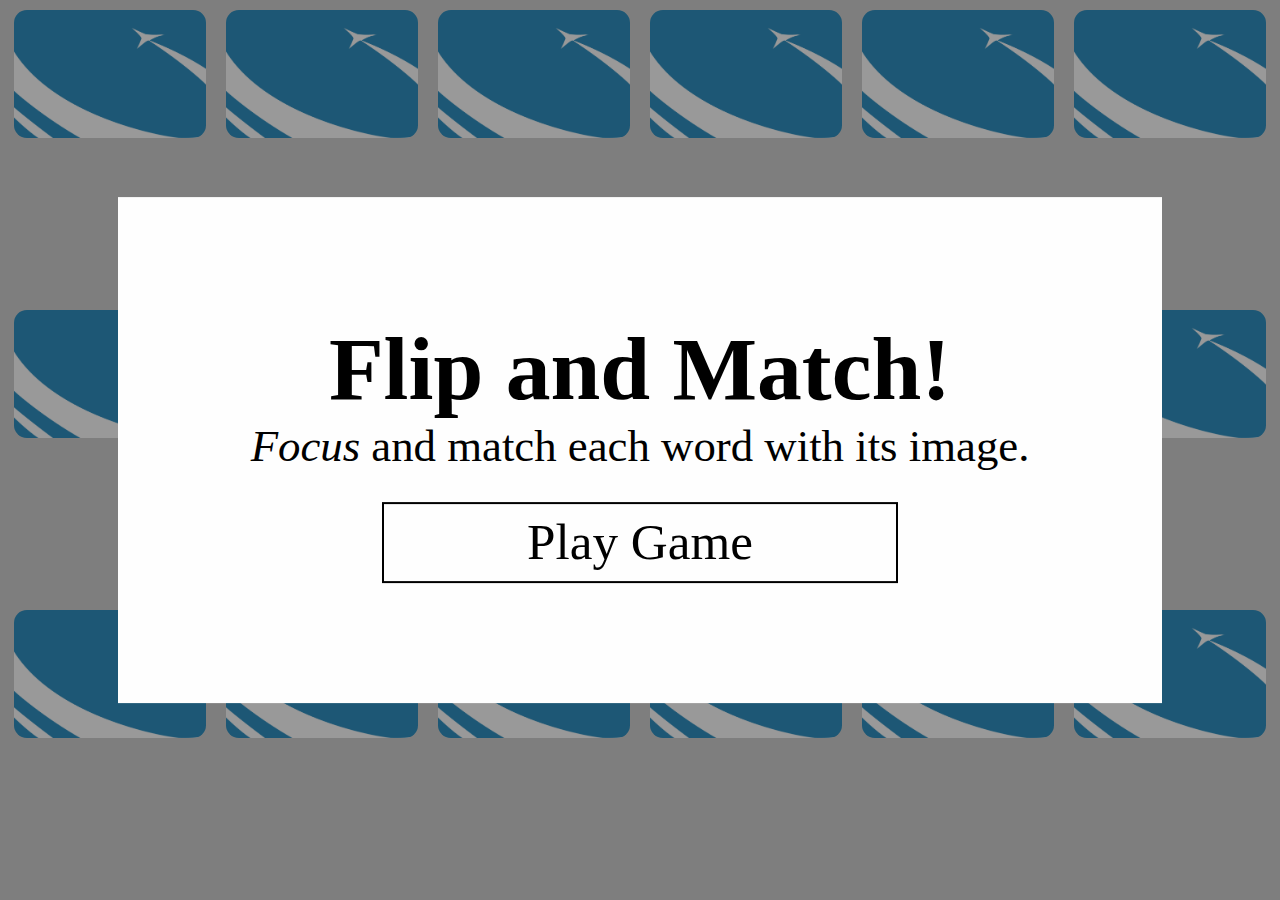
==== vsocial-match-game/index.html @ 82d0a75f "add ideas game" ====
<!DOCTYPE html>
<html>

<head>
  <meta charset="UTF-8" />
  <meta name="viewport" content="width=device-width, initial-scale=1" />
  <link rel="stylesheet" type="text/css" href="styles/all.css" media="all" />
  <script src="scripts/jquery-3.2.1.min.js"></script>
  <script src="scripts/activity.js" type="text/javascript"></script>
  <link rel="shortcut icon" type="image/png" href="images/cardback.png"/>
  <title>vSocial Match Game</title>
</head>

<body>

<div class="card-container">

  <div class="card-outer">
    <div class="card-inner">
      <div class="card-front">
        <div class="checkmark"></div>
        <div class="cross"></div>
        <div class="card-front-content">front</div>
      </div>
      <div class="card-back">
        <div class="card-back-content">back</div>
      </div>
    </div>
  </div>

  <div class="card-outer">
    <div class="card-inner">
      <div class="card-front">
        <div class="checkmark"></div>
        <div class="cross"></div>
        <div class="card-front-content">front</div>
      </div>
      <div class="card-back">
        <div class="card-back-content">back</div>
      </div>
    </div>
  </div>

  <div class="card-outer">
    <div class="card-inner">
      <div class="card-front">
        <div class="checkmark"></div>
        <div class="cross"></div>
        <div class="card-front-content">front</div>
      </div>
      <div class="card-back">
        <div class="card-back-content">back</div>
      </div>
    </div>
  </div>

  <div class="card-outer">
    <div class="card-inner">
      <div class="card-front">
        <div class="checkmark"></div>
        <div class="cross"></div>
        <div class="card-front-content">front</div>
      </div>
      <div class="card-back">
        <div class="card-back-content">back</div>
      </div>
    </div>
  </div>

  <div class="card-outer">
    <div class="card-inner">
      <div class="card-front">
        <div class="checkmark"></div>
        <div class="cross"></div>
        <div class="card-front-content">front</div>
      </div>
      <div class="card-back">
        <div class="card-back-content">back</div>
      </div>
    </div>
  </div>

  <div class="card-outer">
    <div class="card-inner">
      <div class="card-front">
        <div class="checkmark"></div>
        <div class="cross"></div>
        <div class="card-front-content">front</div>
      </div>
      <div class="card-back">
        <div class="card-back-content">back</div>
      </div>
    </div>
  </div>

  <div class="card-outer">
    <div class="card-inner">
      <div class="card-front">
        <div class="checkmark"></div>
        <div class="cross"></div>
        <div class="card-front-content">front</div>
      </div>
      <div class="card-back">
        <div class="card-back-content">back</div>
      </div>
    </div>
  </div>

  <div class="card-outer">
    <div class="card-inner">
      <div class="card-front">
        <div class="checkmark"></div>
        <div class="cross"></div>
        <div class="card-front-content">front</div>
      </div>
      <div class="card-back">
        <div class="card-back-content">back</div>
      </div>
    </div>
  </div>

  <div class="card-outer">
    <div class="card-inner">
      <div class="card-front">
        <div class="checkmark"></div>
        <div class="cross"></div>
        <div class="card-front-content">front</div>
      </div>
      <div class="card-back">
        <div class="card-back-content">back</div>
      </div>
    </div>
  </div>

  <div class="card-outer">
    <div class="card-inner">
      <div class="card-front">
        <div class="checkmark"></div>
        <div class="cross"></div>
        <div class="card-front-content">front</div>
      </div>
      <div class="card-back">
        <div class="card-back-content">back</div>
      </div>
    </div>
  </div>

  <div class="card-outer">
    <div class="card-inner">
      <div class="card-front">
        <div class="checkmark"></div>
        <div class="cross"></div>
        <div class="card-front-content">front</div>
      </div>
      <div class="card-back">
        <div class="card-back-content">back</div>
      </div>
    </div>
  </div>

  <div class="card-outer">
    <div class="card-inner">
      <div class="card-front">
        <div class="checkmark"></div>
        <div class="cross"></div>
        <div class="card-front-content">front</div>
      </div>
      <div class="card-back">
        <div class="card-back-content">back</div>
      </div>
    </div>
  </div>

  <div class="card-outer">
    <div class="card-inner">
      <div class="card-front">
        <div class="checkmark"></div>
        <div class="cross"></div>
        <div class="card-front-content">front</div>
      </div>
      <div class="card-back">
        <div class="card-back-content">back</div>
      </div>
    </div>
  </div>

  <div class="card-outer">
    <div class="card-inner">
      <div class="card-front">
        <div class="checkmark"></div>
        <div class="cross"></div>
        <div class="card-front-content">front</div>
      </div>
      <div class="card-back">
        <div class="card-back-content">back</div>
      </div>
    </div>
  </div>

  <div class="card-outer">
    <div class="card-inner">
      <div class="card-front">
        <div class="checkmark"></div>
        <div class="cross"></div>
        <div class="card-front-content">front</div>
      </div>
      <div class="card-back">
        <div class="card-back-content">back</div>
      </div>
    </div>
  </div>

  <div class="card-outer">
    <div class="card-inner">
      <div class="card-front">
        <div class="checkmark"></div>
        <div class="cross"></div>
        <div class="card-front-content">front</div>
      </div>
      <div class="card-back">
        <div class="card-back-content">back</div>
      </div>
    </div>
  </div>

  <div class="card-outer">
    <div class="card-inner">
      <div class="card-front">
        <div class="checkmark"></div>
        <div class="cross"></div>
        <div class="card-front-content">front</div>
      </div>
      <div class="card-back">
        <div class="card-back-content">back</div>
      </div>
    </div>
  </div>

  <div class="card-outer">
    <div class="card-inner">
      <div class="card-front">
        <div class="checkmark"></div>
        <div class="cross"></div>
        <div class="card-front-content">front</div>
      </div>
      <div class="card-back">
        <div class="card-back-content">back</div>
      </div>
    </div>
  </div>

</div>

<div id="gameWonModal" class="modal">
  <div class="modal-content">
    <div id="gameWonModal-header">YOU DID IT!</div>
    <div id="gameWonModal-description">You finished the game in <span id="turnCountLabel">_</span> turns.</div>
    <div id="gameWonModal-button">Play Again</div>
  </div>
</div>

<div id="gameStartModal" class="modal">
  <div class="modal-content">
    <div id="gameStartModal-header">Flip and Match!</div>
    <div id="gameStartModal-description"><i>Focus</i> and match each word with its image.</div>
    <div id="gameStartModal-button">Play Game</div>
  </div>
</div>

<div id="readingTimerMeterContainer">
  <div id="readingTimerMeterBackground"></div>
  <div id="readingTimerMeterForeground"></div>
  <div id="readingTimerMeterText">Reading Time (Click to Skip)</div>
</div>

</body>
</html>
---- vsocial-match-game/styles/all.css ----
html, body {
  width: 100%;
  height: 100%;
  margin: 0px;
  padding: 0px;
  font-family: "Segoe UI";
  -webkit-user-select: none; /* Safari 3.1+ */
  -moz-user-select: none; /* Firefox 2+ */
  -ms-user-select: none; /* IE 10+ */
  user-select: none; /* Standard syntax */
  overflow-x: hidden;
}

.card-container {
  width: 100%;
  height: 100%;
  background-color: lightgray;
  display: flex;
  flex-direction: row;
  flex-wrap: wrap;
  justify-content: center;
}

.card-outer {
  position: relative;
  background-color: transparent;
  /* width: 21vw;
  height: 14vw; */
  width: 15vw;
  height: 10vw;
  margin: 10px;
  perspective: 1000px;
}

.card-inner {
  position: relative;
  width: 100%;
  height: 100%;
  text-align: center;
  transition: transform 0.8s;
  transform-style: preserve-3d;
}

/* .flipped {
  position: absolute;
  left: 50%;
  top: 50%;
  transform: translate(-50%, -50%);
  z-index: 30;
} */

.flipped .card-inner {
  transform: rotateY(180deg);
}

/* .focused {
  z-index: 5;
} */

/* .focused .card-inner {
  transform: rotateY(180deg) scale(2) translate(100px,100px);
} */

#focused1, #focused2 {
  z-index: 5;
}

#focused1 .card-inner, #focused2 .card-inner {
  cursor: grab;
}

/* Position the front and back side */
.card-front, .card-back {
  position: absolute;
  width: 100%;
  height: 100%;
  backface-visibility: hidden;
  border-radius: 1vw;
}

.card-front {
  color: black;
  background-image: url("../images/cardback.png");
  background-size: cover;
  background-repeat: no-repeat;
  background-position: center;
  cursor: pointer;
}

/* Style the back side */
.card-back {
  position: relative;
  color: white;
  transform: rotateY(180deg);
  background-image: url("../images/background.jpg");
  background-size: cover;
  background-repeat: no-repeat;
  background-position: center;
}

.card-front-content {
  display: none;
}

.card-back-content {
  position: absolute;
  width: 90%;
  /* height: 90%; */
  left: 50%;
  top: 50%;
  transform: translate(-50%, -50%);
  line-height: 1;
  display: inline-block;
  vertical-align: middle;
  line-height: 1;
  display: inline-block;
  vertical-align: middle;
}

.complete {
  transition: 1s all;
  opacity: 0.5;
}

.complete .card-inner {
  transform: none;
}

.checkmark, .cross {
  display: none;
  position: absolute;
  top: 50%;
  left: 50%;
  transform: translate(-50%, -50%) scaleX(-1);
  width: 50%;
  height: 50%;
  z-index: 10;
  background-size: contain;
  background-repeat: no-repeat;
  background-position: center;
}

.checkmark {
  background-image: url("../images/checkmark.png");
}

.cross {
  background-image: url("../images/cross.png");
}

.modal {
  position: fixed;
  z-index: 20;
  left: 0;
  top: 0;
  width: 100%;
  height: 100%;
  overflow: hidden;
  background-color: rgb(0,0,0);
  background-color: rgba(0,0,0,0.4);
}

.modal-content {
  position: absolute;
  left: 50%;
  top: 50%;
  transform: translate(-50%, -50%);
  background-color: #fefefe;
  margin: auto;
  padding: 120px 10px;
  width: 80%;
  /* height: 50%; */
}

/* The Close Button */
.close {
  color: #aaa;
  float: right;
  font-size: 28px;
  font-weight: bold;
}

.close:hover,
.close:focus {
  color: black;
  text-decoration: none;
  cursor: pointer;
}

#gameWonModal {
  display: none;
}

.question1 {
  font-size: 1.3vw;
}

.question2 {
  font-size: 1.15vw;
}

.question3 {
  font-size: 1.8vw;
}

.question4 {
  font-size: 1.8vw;
}

.question5 {
  font-size: 1.4vw;
}

.question6 {
  font-size: 1.2vw;
}

.question7 {
  font-size: 1.6vw;
}

.question8 {
  font-size: 1.5vw;
}

.question9 {
  font-size: 1.4vw;
}

.answer1{
  font-size: 3vw;
}

.answer2{
  font-size: 3vw;
}

.answer3{
  font-size: 1vw;
}

.answer4{
  font-size: 1.4vw;
}

.answer5{
  font-size: 1.4vw;
}

.answer6{
  font-size: 3vw;
}

.answer7{
  font-size: 1.5vw;
}

.answer8{
  font-size: 1.9vw;
}

.answer9{
  font-size: 1.5vw;
}

#gameWonModal-header {
  font-size: 8vw;
  font-weight: bold;
  text-align: center;
}

#gameWonModal-description {
  font-size: 4vw;
  text-align: center;
}

#gameWonModal-button {
  cursor: pointer;
  font-size: 4vw;
  text-align: center;
  border: 2px solid black;
  height: 6vw;
  line-height: 6vw;
  width: 50%;
  margin: auto;
  margin-top: 30px;
}

#gameStartModal-header {
  font-size: 7vw;
  font-weight: bold;
  text-align: center;
}

#gameStartModal-description {
  font-size: 3.5vw;
  text-align: center;
}

#gameStartModal-button {
  cursor: pointer;
  font-size: 4vw;
  text-align: center;
  border: 2px solid black;
  height: 6vw;
  line-height: 6vw;
  width: 50%;
  margin: auto;
  margin-top: 30px;
}

#readingTimerMeterContainer {
  display: none;
  position: absolute;
  bottom: 100px;
  left: 50%;
  transform: translateX(-50%);
  width: 50%;
  height: 4vw;
  background-color: pink;
  border-radius: 1vw;
  overflow: hidden;
}

#readingTimerMeterText {
  position: absolute;
  left: 0px;
  top: 0px;
  width: 100%;
  height: 100%;
  color: black;
  font-weight: bold;
  text-align: center;
  font-size: 2.5vw;
  line-height: 4vw;
}

#readingTimerMeterBackground {
  position: absolute;
  left: 0px;
  top: 0px;
  width: 100%;
  height: 100%;
  background-color: white;
}

#readingTimerMeterForeground {
  position: absolute;
  left: 0px;
  top: 0px;
  width: 50%;
  height: 100%;
  background-color: #46ad51;
}
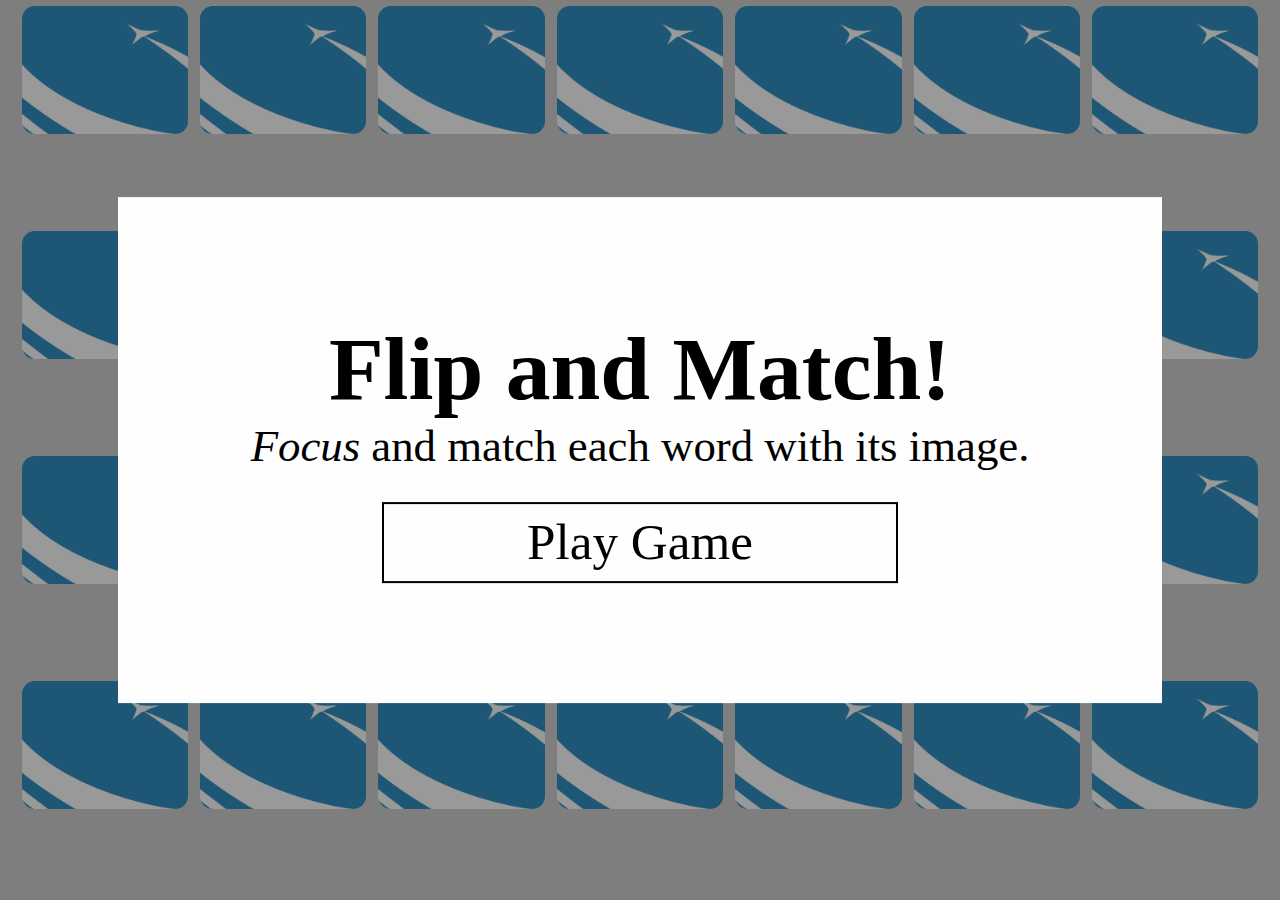
==== commit 0679fa65: "reformat match game" ====
--- a/vsocial-match-game/index.html
+++ b/vsocial-match-game/index.html
@@ -28,122 +28,143 @@
     </div>
   </div>
 
-  <div class="card-outer">
-    <div class="card-inner">
-      <div class="card-front">
-        <div class="checkmark"></div>
-        <div class="cross"></div>
-        <div class="card-front-content">front</div>
-      </div>
-      <div class="card-back">
-        <div class="card-back-content">back</div>
-      </div>
-    </div>
-  </div>
-
-  <div class="card-outer">
-    <div class="card-inner">
-      <div class="card-front">
-        <div class="checkmark"></div>
-        <div class="cross"></div>
-        <div class="card-front-content">front</div>
-      </div>
-      <div class="card-back">
-        <div class="card-back-content">back</div>
-      </div>
-    </div>
-  </div>
-
-  <div class="card-outer">
-    <div class="card-inner">
-      <div class="card-front">
-        <div class="checkmark"></div>
-        <div class="cross"></div>
-        <div class="card-front-content">front</div>
-      </div>
-      <div class="card-back">
-        <div class="card-back-content">back</div>
-      </div>
-    </div>
-  </div>
-
-  <div class="card-outer">
-    <div class="card-inner">
-      <div class="card-front">
-        <div class="checkmark"></div>
-        <div class="cross"></div>
-        <div class="card-front-content">front</div>
-      </div>
-      <div class="card-back">
-        <div class="card-back-content">back</div>
-      </div>
-    </div>
-  </div>
-
-  <div class="card-outer">
-    <div class="card-inner">
-      <div class="card-front">
-        <div class="checkmark"></div>
-        <div class="cross"></div>
-        <div class="card-front-content">front</div>
-      </div>
-      <div class="card-back">
-        <div class="card-back-content">back</div>
-      </div>
-    </div>
-  </div>
-
-  <div class="card-outer">
-    <div class="card-inner">
-      <div class="card-front">
-        <div class="checkmark"></div>
-        <div class="cross"></div>
-        <div class="card-front-content">front</div>
-      </div>
-      <div class="card-back">
-        <div class="card-back-content">back</div>
-      </div>
-    </div>
-  </div>
-
-  <div class="card-outer">
-    <div class="card-inner">
-      <div class="card-front">
-        <div class="checkmark"></div>
-        <div class="cross"></div>
-        <div class="card-front-content">front</div>
-      </div>
-      <div class="card-back">
-        <div class="card-back-content">back</div>
-      </div>
-    </div>
-  </div>
-
-  <div class="card-outer">
-    <div class="card-inner">
-      <div class="card-front">
-        <div class="checkmark"></div>
-        <div class="cross"></div>
-        <div class="card-front-content">front</div>
-      </div>
-      <div class="card-back">
-        <div class="card-back-content">back</div>
-      </div>
-    </div>
-  </div>
-
-  <div class="card-outer">
-    <div class="card-inner">
-      <div class="card-front">
-        <div class="checkmark"></div>
-        <div class="cross"></div>
-        <div class="card-front-content">front</div>
-      </div>
-      <div class="card-back">
-        <div class="card-back-content">back</div>
-      </div>
-    </div>
-  </div>
+
+  <div class="card-outer">
+    <div class="card-inner">
+      <div class="card-front">
+        <div class="checkmark"></div>
+        <div class="cross"></div>
+        <div class="card-front-content">front</div>
+      </div>
+      <div class="card-back">
+        <div class="card-back-content">back</div>
+      </div>
+    </div>
+  </div>
+
+  <div class="card-outer">
+    <div class="card-inner">
+      <div class="card-front">
+        <div class="checkmark"></div>
+        <div class="cross"></div>
+        <div class="card-front-content">front</div>
+      </div>
+      <div class="card-back">
+        <div class="card-back-content">back</div>
+      </div>
+    </div>
+  </div>
+
+  <div class="card-outer">
+    <div class="card-inner">
+      <div class="card-front">
+        <div class="checkmark"></div>
+        <div class="cross"></div>
+        <div class="card-front-content">front</div>
+      </div>
+      <div class="card-back">
+        <div class="card-back-content">back</div>
+      </div>
+    </div>
+  </div>
+
+  <div class="card-outer">
+    <div class="card-inner">
+      <div class="card-front">
+        <div class="checkmark"></div>
+        <div class="cross"></div>
+        <div class="card-front-content">front</div>
+      </div>
+      <div class="card-back">
+        <div class="card-back-content">back</div>
+      </div>
+    </div>
+  </div>
+
+  <div class="card-outer">
+    <div class="card-inner">
+      <div class="card-front">
+        <div class="checkmark"></div>
+        <div class="cross"></div>
+        <div class="card-front-content">front</div>
+      </div>
+      <div class="card-back">
+        <div class="card-back-content">back</div>
+      </div>
+    </div>
+  </div>
+
+  <div class="card-outer">
+    <div class="card-inner">
+      <div class="card-front">
+        <div class="checkmark"></div>
+        <div class="cross"></div>
+        <div class="card-front-content">front</div>
+      </div>
+      <div class="card-back">
+        <div class="card-back-content">back</div>
+      </div>
+    </div>
+  </div>
+
+  <div class="card-outer">
+    <div class="card-inner">
+      <div class="card-front">
+        <div class="checkmark"></div>
+        <div class="cross"></div>
+        <div class="card-front-content">front</div>
+      </div>
+      <div class="card-back">
+        <div class="card-back-content">back</div>
+      </div>
+    </div>
+  </div>
+
+  <div class="blank-card-outer"></div>
+
+  <div class="blank-card-outer"></div>
+
+  <div class="blank-card-outer"></div>
+
+  <div class="blank-card-outer"></div>
+
+  <div class="blank-card-outer"></div>
+
+  <div class="card-outer">
+    <div class="card-inner">
+      <div class="card-front">
+        <div class="checkmark"></div>
+        <div class="cross"></div>
+        <div class="card-front-content">front</div>
+      </div>
+      <div class="card-back">
+        <div class="card-back-content">back</div>
+      </div>
+    </div>
+  </div>
+
+  <div class="card-outer">
+    <div class="card-inner">
+      <div class="card-front">
+        <div class="checkmark"></div>
+        <div class="cross"></div>
+        <div class="card-front-content">front</div>
+      </div>
+      <div class="card-back">
+        <div class="card-back-content">back</div>
+      </div>
+    </div>
+  </div>
+
+  <div class="blank-card-outer"></div>
+
+  <div class="blank-card-outer"></div>
+
+  <div class="blank-card-outer"></div>
+
+  <div class="blank-card-outer"></div>
+
+  <div class="blank-card-outer"></div>
 
   <div class="card-outer">
     <div class="card-inner">
--- a/vsocial-match-game/styles/all.css
+++ b/vsocial-match-game/styles/all.css
@@ -21,15 +21,15 @@
   justify-content: center;
 }
 
-.card-outer {
+.card-outer, .blank-card-outer {
   position: relative;
   background-color: transparent;
   /* width: 21vw;
   height: 14vw; */
-  width: 15vw;
+  width: 13vw;
   height: 10vw;
-  margin: 10px;
-  perspective: 1000px;
+  margin: 6px;
+  perspective: 1000px;  
 }
 
 .card-inner {
